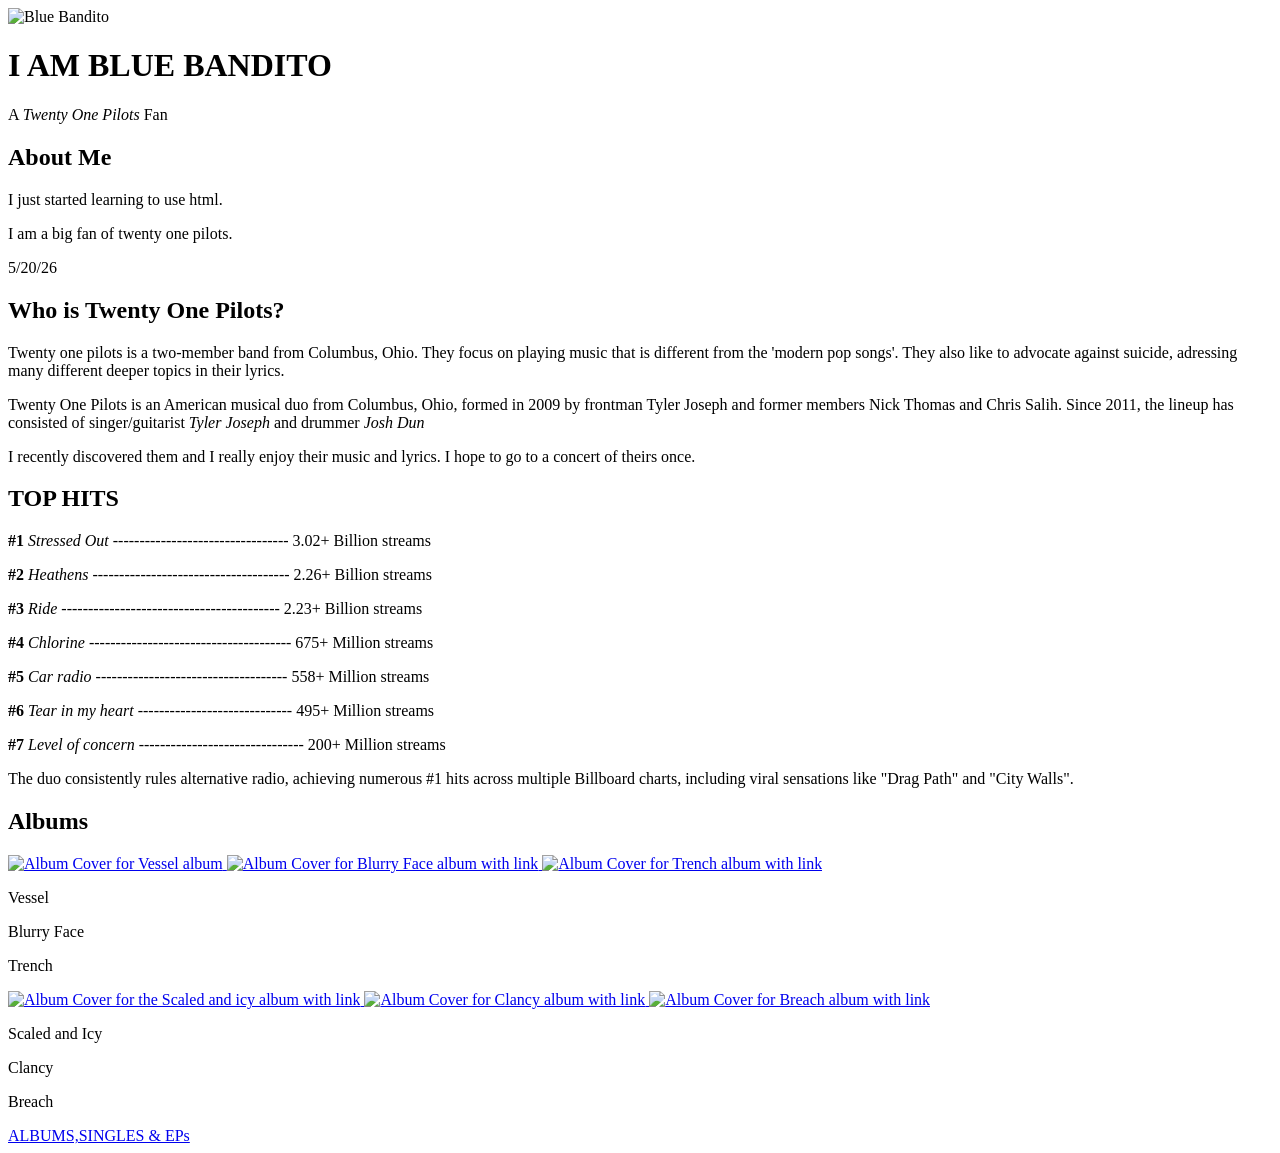
==== index.html @ 501bd9c1 "Rename index (6).html to index.html" ====
<!Doctype html> 
<html lang="en">

    <head> 
        <meta charset="UTF-8">
        <link rel="stylesheet" href="style.css" />
        <title> Twenty One Pilots Fan Page </title>
    </head>

    <body> 
        <div class="container" >
             <img class="profile-pic"
        src="https://encrypted-tbn0.gstatic.com/images?q=tbn:ANd9GcQ56l942qxjsx_m6R9SfeTwl68G2qXDJ0pazw&s" 
        alt="Blue Bandito"/>
            <h1> I AM BLUE BANDITO </h1> 
            <p class="description"> A <em>Twenty One Pilots</em> Fan </p>
        </div>

    


        <h2> About Me </h2>
        <p> I just started learning to use html. </p>
        <p>I am a big fan of twenty one pilots.</p>
        <p class="date"> 5/20/26</p>
        
        <h2> Who is Twenty One Pilots? </h2>
        <P> Twenty one pilots is a two-member band from Columbus, Ohio. They focus on playing music that is different from the 'modern pop songs'. They also like to advocate against suicide, adressing many different deeper topics in their lyrics. </P>
        <p> Twenty One Pilots is an American musical duo from Columbus, Ohio, formed in 2009 by frontman Tyler Joseph and former members Nick Thomas and Chris Salih. Since 2011, the lineup has consisted of singer/guitarist <em> Tyler Joseph </em> and drummer <em> Josh Dun</em></p>
        <p> I recently discovered them and I really enjoy their music and lyrics. I hope to go to a concert of theirs once.</p>

        <h2> TOP HITS</h2>

        <p class="top-hits"> <b>#1</b>  <em>Stressed Out</em> ---------------------------------   3.02+ Billion streams</p>
        <p class="top-hits"> <b>#2</b>  <em>Heathens</em> -------------------------------------   2.26+ Billion streams</p>
        <p class="top-hits"> <b>#3</b>  <em>Ride</em> -----------------------------------------   2.23+ Billion streams</p>
        <p class="top-hits"> <b>#4</b>  <em>Chlorine</em> --------------------------------------  675+ Million streams</p>
        <p class="top-hits"> <b>#5</b>  <em>Car radio</em> ------------------------------------   558+ Million streams</p>
        <p class="top-hits"> <b>#6</b>  <em>Tear in my heart</em> -----------------------------   495+ Million streams</p>
        <p class="top-hits"> <b>#7</b>  <em>Level of concern</em> ------------------------------- 200+ Million streams</p>

            <p class="top hits summary"> The duo consistently rules alternative radio, achieving numerous #1 hits across multiple Billboard charts, including viral sensations like "Drag Path" and "City Walls".</p>

        <h2 class="Albums"> Albums </h2>
        <a href="https://open.spotify.com/album/2r2r78NE05YjyHyVbVgqFn" target="_blank">
            <img class="album-cover" src="https://i.scdn.co/image/ab67616d0000b2736caad685af37c08063be928d" alt="Album Cover for Vessel album "/>
        </a>

        <a href="https://open.spotify.com/album/3cQO7jp5S9qLBoIVtbkSM1" target="_blank">
             <img class="album-cover" src="https://upload.wikimedia.org/wikipedia/en/7/7d/Blurryface_by_Twenty_One_Pilots.png" alt="Album Cover for Blurry Face album with link"/>
        </a>

        <a href="https://open.spotify.com/album/621cXqrTSSJi1WqDMSLmbL" target="_blank">
            <img class="album-cover" src="https://i.scdn.co/image/ab67616d0000b273d1d301e737da4324479c6660" alt="Album Cover for Trench album with link"/>
        </a>
        
        <div class="album-desc">
        <p class= "album-name1"> Vessel </p>
        <p class= "album-name2"> Blurry Face </p>
        <p class= "album-name3"> Trench </p>
        </div>

        <a href="https://open.spotify.com/album/0Q5XBpCYFgUWiG9DUWyAmJ" target="_blank">
            <img class="album-cover" src="https://i.scdn.co/image/ab67616d0000b2737c693d6ed6dff0d48cf15c23" alt="Album Cover for the Scaled and icy album with link"/>
        </a>

        <a href="https://open.spotify.com/album/1KFWgQTw3EMTQebaaepVBI" target="_blank">
            <img class="album-cover" src="https://i.scdn.co/image/ab67616d0000b273cc94dd4730132ccfbd617bf9" alt="Album Cover for Clancy album with link"/>
        </a>

        <a href="https://open.spotify.com/album/1El3k8dU3sKyoGUeuyrolH" target="_blank">
            <img class="album-cover" src="https://i.scdn.co/image/ab67616d0000b2739c5a3160cc1a6ef5efdaf80a" alt="Album Cover for Breach album with link"/>
        </a>

        <div class="album-desc2">
        <p class= "album-name4"> Scaled and Icy </p>
        <p class= "album-name5"> Clancy </p>
        <p class= "album-name6"> Breach </p>
        </div>

        <a href="/Albums.html" class="album-link">ALBUMS,SINGLES & EPs</a>
    </body>
</html>
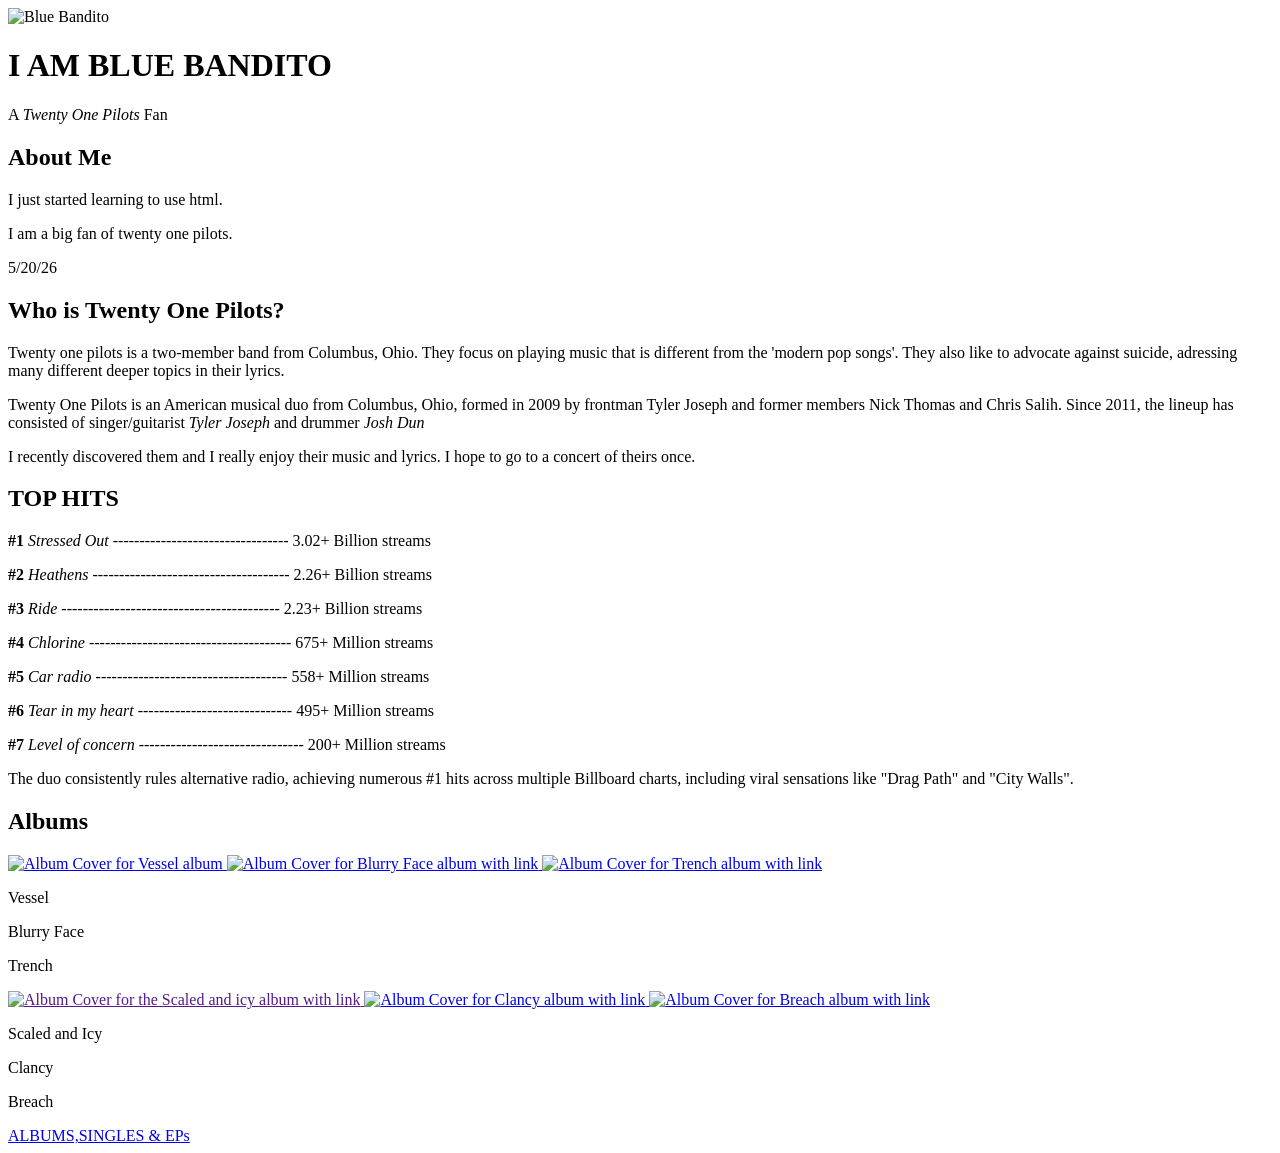
==== commit 389745db: "Rename index (1).html to index.html" ====
--- a/index.html
+++ b/index.html
@@ -60,7 +60,7 @@
         <p class= "album-name3"> Trench </p>
         </div>
 
-        <a href="https://open.spotify.com/album/0Q5XBpCYFgUWiG9DUWyAmJ" target="_blank">
+        <a href="" target="_blank">
             <img class="album-cover" src="https://i.scdn.co/image/ab67616d0000b2737c693d6ed6dff0d48cf15c23" alt="Album Cover for the Scaled and icy album with link"/>
         </a>
 
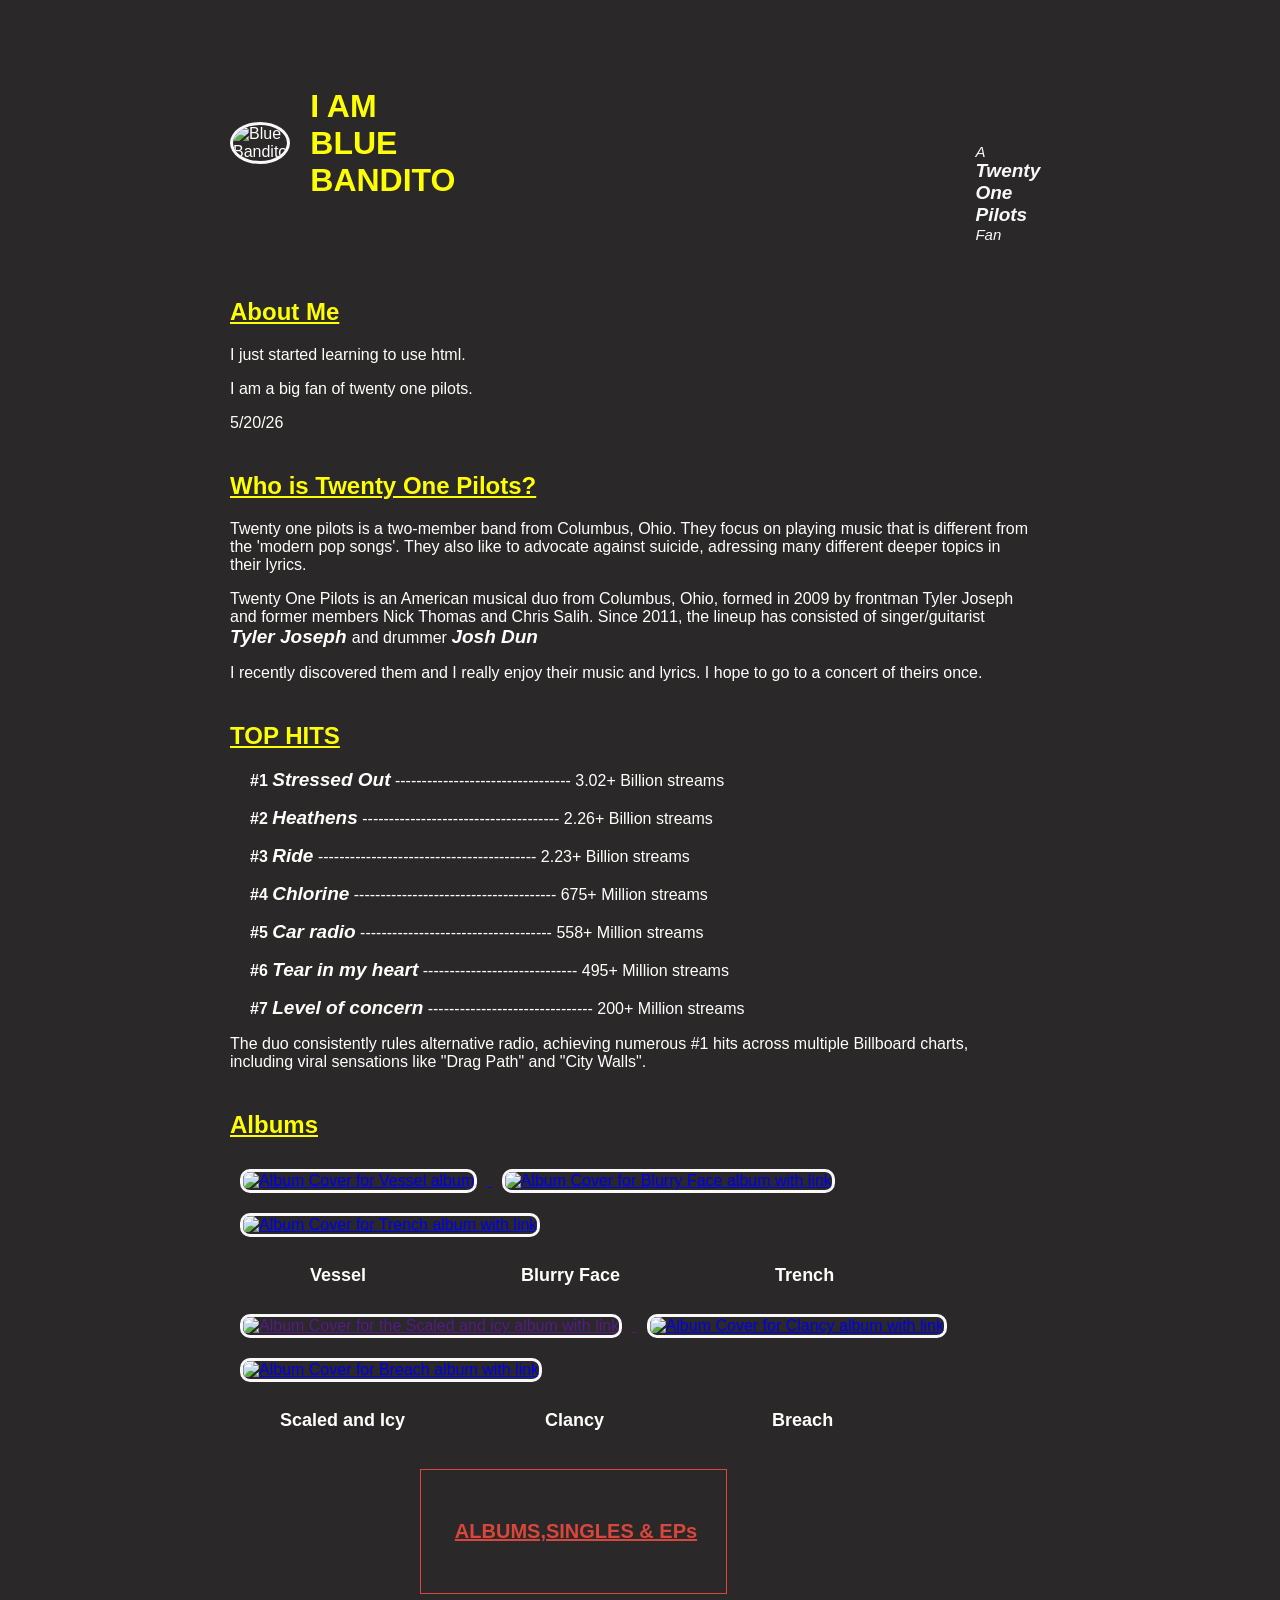
==== commit 00bf8eae: "Update album link to point to Trench2 directory (line 81)" ====
--- a/index.html
+++ b/index.html
@@ -78,6 +78,6 @@
         <p class= "album-name6"> Breach </p>
         </div>
 
-        <a href="/Albums.html" class="album-link">ALBUMS,SINGLES & EPs</a>
+        <a href="/Trench2/Albums.html" class="album-link">ALBUMS,SINGLES & EPs</a>
     </body>
 </html>
--- a/style.css
+++ b/style.css
@@ -0,0 +1,122 @@
+img.profile-pic{
+    width: 200px;
+    border-radius: 50%;
+    border-style: solid;
+    border-color: rgb(249, 249, 249);
+}
+
+body{
+    float: left;
+    font-family: "Arial";
+    background:rgb(42, 40, 40);
+    color: rgb(255, 255, 252);
+    max-width: 800px;
+    padding-left: 200px;
+    margin-left: 30px;
+}
+
+h1 { 
+    color: rgb(255, 255, 4);
+    border-color: rgb(255, 255, 255);
+
+}
+
+
+h2 { 
+    font-family: "Arial";
+    padding-top: 20px;
+    text-align: left;
+    color: rgb(255, 255, 4);
+    text-decoration: underline;
+}
+p.description {
+    font-size: 15px;
+    color: rgb(249, 249, 249);
+    font-style: italic;
+    padding-top: 100px;
+    padding-left: 500px;
+}
+
+.container {
+    display: flex;
+    align-items: center;
+    gap: 20px;
+    padding-top: 20px;
+}
+
+h2.albums {
+    float: center;
+    text-align: center;
+    color: rgb(255, 255, 4);
+    text-decoration: underline;
+    
+}
+
+img.album-cover {
+    width: 200px;
+    height: 200px;
+    border-radius: 10px;
+    border-style: solid;
+    border-color: rgb(249, 249, 249);
+    margin: 10px;
+}
+
+em {
+    font-weight: bolder;
+    font-size: 19px;
+}
+
+p.top-hits {
+    padding-left: 20px;
+}
+
+h2.albums {
+    text-align: center;
+    float:none;
+}
+
+.album-desc{
+    display: flex;
+    gap: 155px;
+    font-weight: bolder;
+    font-size: 18px;
+}
+
+.album-name1 {
+    padding-left: 80px;
+}
+
+
+.album-desc2{
+    display: flex;
+    gap: 140px;
+    font-weight: bolder;
+    font-size: 18px;
+}
+
+.album-name4 {
+    padding-left: 50px;
+}
+
+.album-name6 {
+    padding-left: 28px;
+}
+
+.album-link {
+    padding-top: 50px;
+    padding-bottom: 50px;   
+    display: block;
+    text-align: center;
+    margin-top: 20px;
+    font-size: 20px;
+    font-weight: bold;
+    color: rgb(217, 70, 60);
+    text-decoration: underline;
+    border: 1px solid rgb(217, 70, 60);
+    width: 300px;
+    padding-left: 5px;
+    margin-left: 190px;
+
+}
+
+
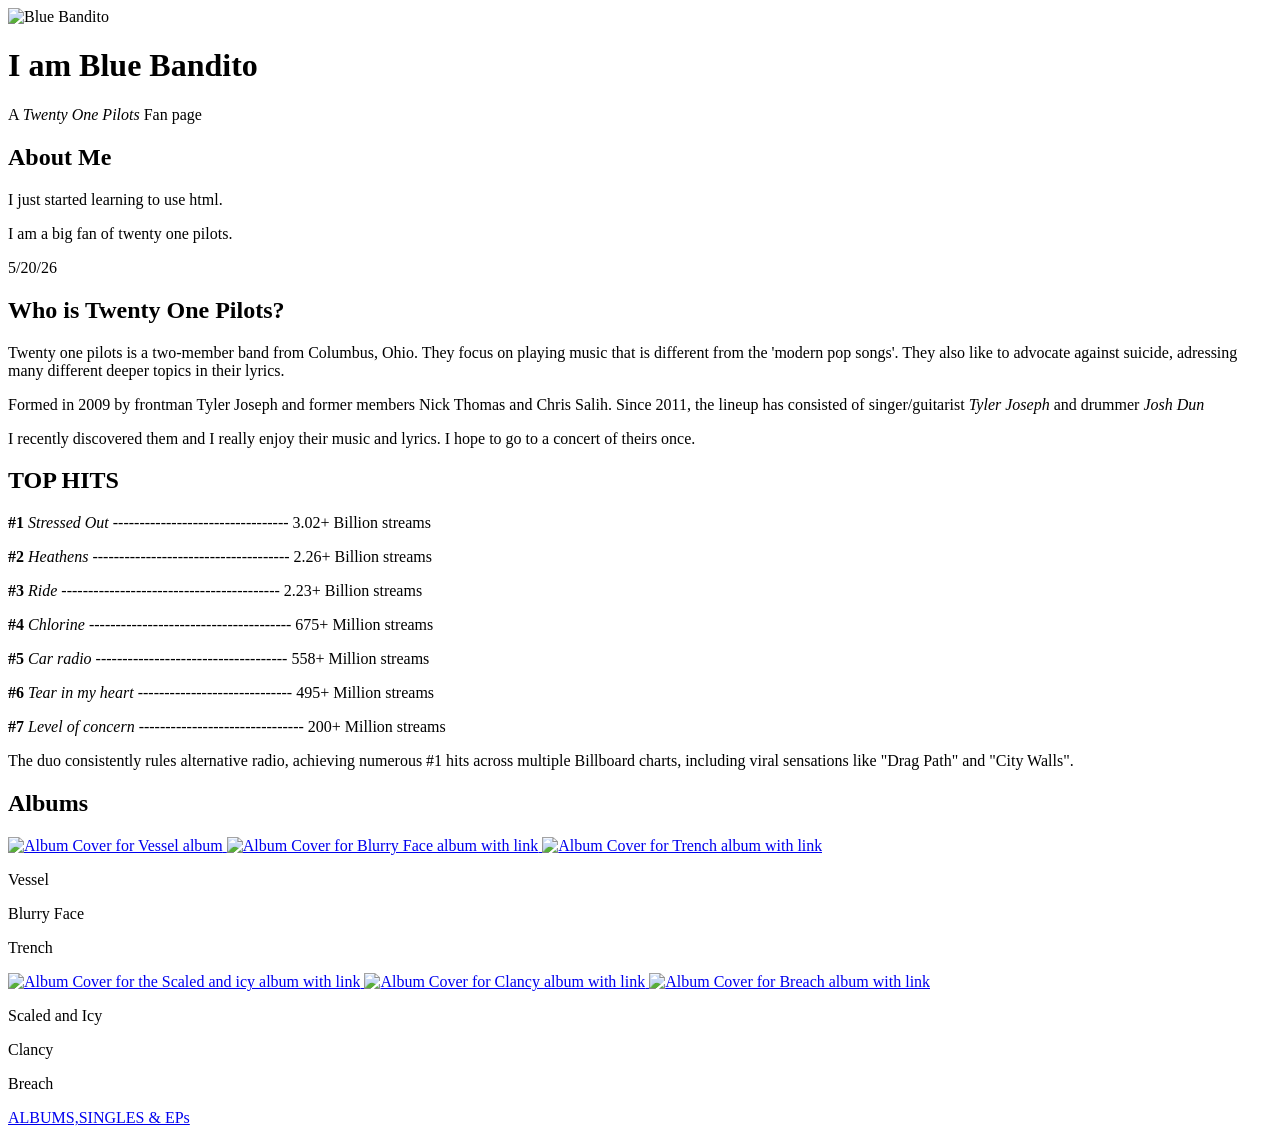
==== commit d92aad97: "Rename index (3).html to index.html" ====
--- a/index.html
+++ b/index.html
@@ -8,16 +8,15 @@
     </head>
 
     <body> 
-        <div class="container" >
-             <img class="profile-pic"
-        src="https://encrypted-tbn0.gstatic.com/images?q=tbn:ANd9GcQ56l942qxjsx_m6R9SfeTwl68G2qXDJ0pazw&s" 
-        alt="Blue Bandito"/>
-            <h1> I AM BLUE BANDITO </h1> 
-            <p class="description"> A <em>Twenty One Pilots</em> Fan </p>
+
+        
+        <div class="Page-desc" >
+            <img class="profile-pic" src="https://encrypted-tbn0.gstatic.com/images?q=tbn:ANd9GcQ56l942qxjsx_m6R9SfeTwl68G2qXDJ0pazw&s" alt="Blue Bandito"/>
+            <h1> I am Blue Bandito</h1> 
+            <p class="sub-heading"> A <em>Twenty One Pilots</em> Fan page</p>
+
         </div>
-
     
-
 
         <h2> About Me </h2>
         <p> I just started learning to use html. </p>
@@ -26,7 +25,7 @@
         
         <h2> Who is Twenty One Pilots? </h2>
         <P> Twenty one pilots is a two-member band from Columbus, Ohio. They focus on playing music that is different from the 'modern pop songs'. They also like to advocate against suicide, adressing many different deeper topics in their lyrics. </P>
-        <p> Twenty One Pilots is an American musical duo from Columbus, Ohio, formed in 2009 by frontman Tyler Joseph and former members Nick Thomas and Chris Salih. Since 2011, the lineup has consisted of singer/guitarist <em> Tyler Joseph </em> and drummer <em> Josh Dun</em></p>
+        <p> Formed in 2009 by frontman Tyler Joseph and former members Nick Thomas and Chris Salih. Since 2011, the lineup has consisted of singer/guitarist <em> Tyler Joseph </em> and drummer <em> Josh Dun</em></p>
         <p> I recently discovered them and I really enjoy their music and lyrics. I hope to go to a concert of theirs once.</p>
 
         <h2> TOP HITS</h2>
@@ -41,43 +40,46 @@
 
             <p class="top hits summary"> The duo consistently rules alternative radio, achieving numerous #1 hits across multiple Billboard charts, including viral sensations like "Drag Path" and "City Walls".</p>
 
-        <h2 class="Albums"> Albums </h2>
-        <a href="https://open.spotify.com/album/2r2r78NE05YjyHyVbVgqFn" target="_blank">
-            <img class="album-cover" src="https://i.scdn.co/image/ab67616d0000b2736caad685af37c08063be928d" alt="Album Cover for Vessel album "/>
-        </a>
+        <div class="Album-links">
+            <h2 class="Albums"> Albums </h2>
+            <a href="https://open.spotify.com/album/2r2r78NE05YjyHyVbVgqFn" target="_blank">
+                <img class="album-cover" src="https://i.scdn.co/image/ab67616d0000b2736caad685af37c08063be928d" alt="Album Cover for Vessel album "/>
+            </a>
 
-        <a href="https://open.spotify.com/album/3cQO7jp5S9qLBoIVtbkSM1" target="_blank">
-             <img class="album-cover" src="https://upload.wikimedia.org/wikipedia/en/7/7d/Blurryface_by_Twenty_One_Pilots.png" alt="Album Cover for Blurry Face album with link"/>
-        </a>
+            <a href="https://open.spotify.com/album/3cQO7jp5S9qLBoIVtbkSM1" target="_blank">
+                <img class="album-cover" src="https://upload.wikimedia.org/wikipedia/en/7/7d/Blurryface_by_Twenty_One_Pilots.png" alt="Album Cover for Blurry Face album with link"/>
+            </a>
 
-        <a href="https://open.spotify.com/album/621cXqrTSSJi1WqDMSLmbL" target="_blank">
-            <img class="album-cover" src="https://i.scdn.co/image/ab67616d0000b273d1d301e737da4324479c6660" alt="Album Cover for Trench album with link"/>
-        </a>
-        
-        <div class="album-desc">
-        <p class= "album-name1"> Vessel </p>
-        <p class= "album-name2"> Blurry Face </p>
-        <p class= "album-name3"> Trench </p>
+            <a href="https://open.spotify.com/album/621cXqrTSSJi1WqDMSLmbL" target="_blank">
+                <img class="album-cover" src="https://i.scdn.co/image/ab67616d0000b273d1d301e737da4324479c6660" alt="Album Cover for Trench album with link"/>
+            </a>
+            
+            <div class="album-desc">
+            <p class= "album-name1"> Vessel </p>
+            <p class= "album-name2"> Blurry Face </p>
+            <p class= "album-name3"> Trench </p>
+            </div>
+
+            <a href="https://open.spotify.com/album/0Q5XBpCYFgUWiG9DUWyAmJ" target="_blank">
+                <img class="album-cover" src="https://i.scdn.co/image/ab67616d0000b2737c693d6ed6dff0d48cf15c23" alt="Album Cover for the Scaled and icy album with link"/>
+            </a>
+
+            <a href="https://open.spotify.com/album/1KFWgQTw3EMTQebaaepVBI" target="_blank">
+                <img class="album-cover" src="https://i.scdn.co/image/ab67616d0000b273cc94dd4730132ccfbd617bf9" alt="Album Cover for Clancy album with link"/>
+            </a>
+
+            <a href="https://open.spotify.com/album/1El3k8dU3sKyoGUeuyrolH" target="_blank">
+                <img class="album-cover" src="https://i.scdn.co/image/ab67616d0000b2739c5a3160cc1a6ef5efdaf80a" alt="Album Cover for Breach album with link"/>
+            </a>
+
+            <div class="album-desc2">
+            <p class= "album-name4"> Scaled and Icy </p>
+            <p class= "album-name5"> Clancy </p>
+            <p class= "album-name6"> Breach </p>
+            </div>
+
+            <a href="/Albums.html" class="album-link">ALBUMS,SINGLES & EPs</a>
+
         </div>
-
-        <a href="" target="_blank">
-            <img class="album-cover" src="https://i.scdn.co/image/ab67616d0000b2737c693d6ed6dff0d48cf15c23" alt="Album Cover for the Scaled and icy album with link"/>
-        </a>
-
-        <a href="https://open.spotify.com/album/1KFWgQTw3EMTQebaaepVBI" target="_blank">
-            <img class="album-cover" src="https://i.scdn.co/image/ab67616d0000b273cc94dd4730132ccfbd617bf9" alt="Album Cover for Clancy album with link"/>
-        </a>
-
-        <a href="https://open.spotify.com/album/1El3k8dU3sKyoGUeuyrolH" target="_blank">
-            <img class="album-cover" src="https://i.scdn.co/image/ab67616d0000b2739c5a3160cc1a6ef5efdaf80a" alt="Album Cover for Breach album with link"/>
-        </a>
-
-        <div class="album-desc2">
-        <p class= "album-name4"> Scaled and Icy </p>
-        <p class= "album-name5"> Clancy </p>
-        <p class= "album-name6"> Breach </p>
-        </div>
-
-        <a href="/Trench2/Albums.html" class="album-link">ALBUMS,SINGLES & EPs</a>
     </body>
 </html>
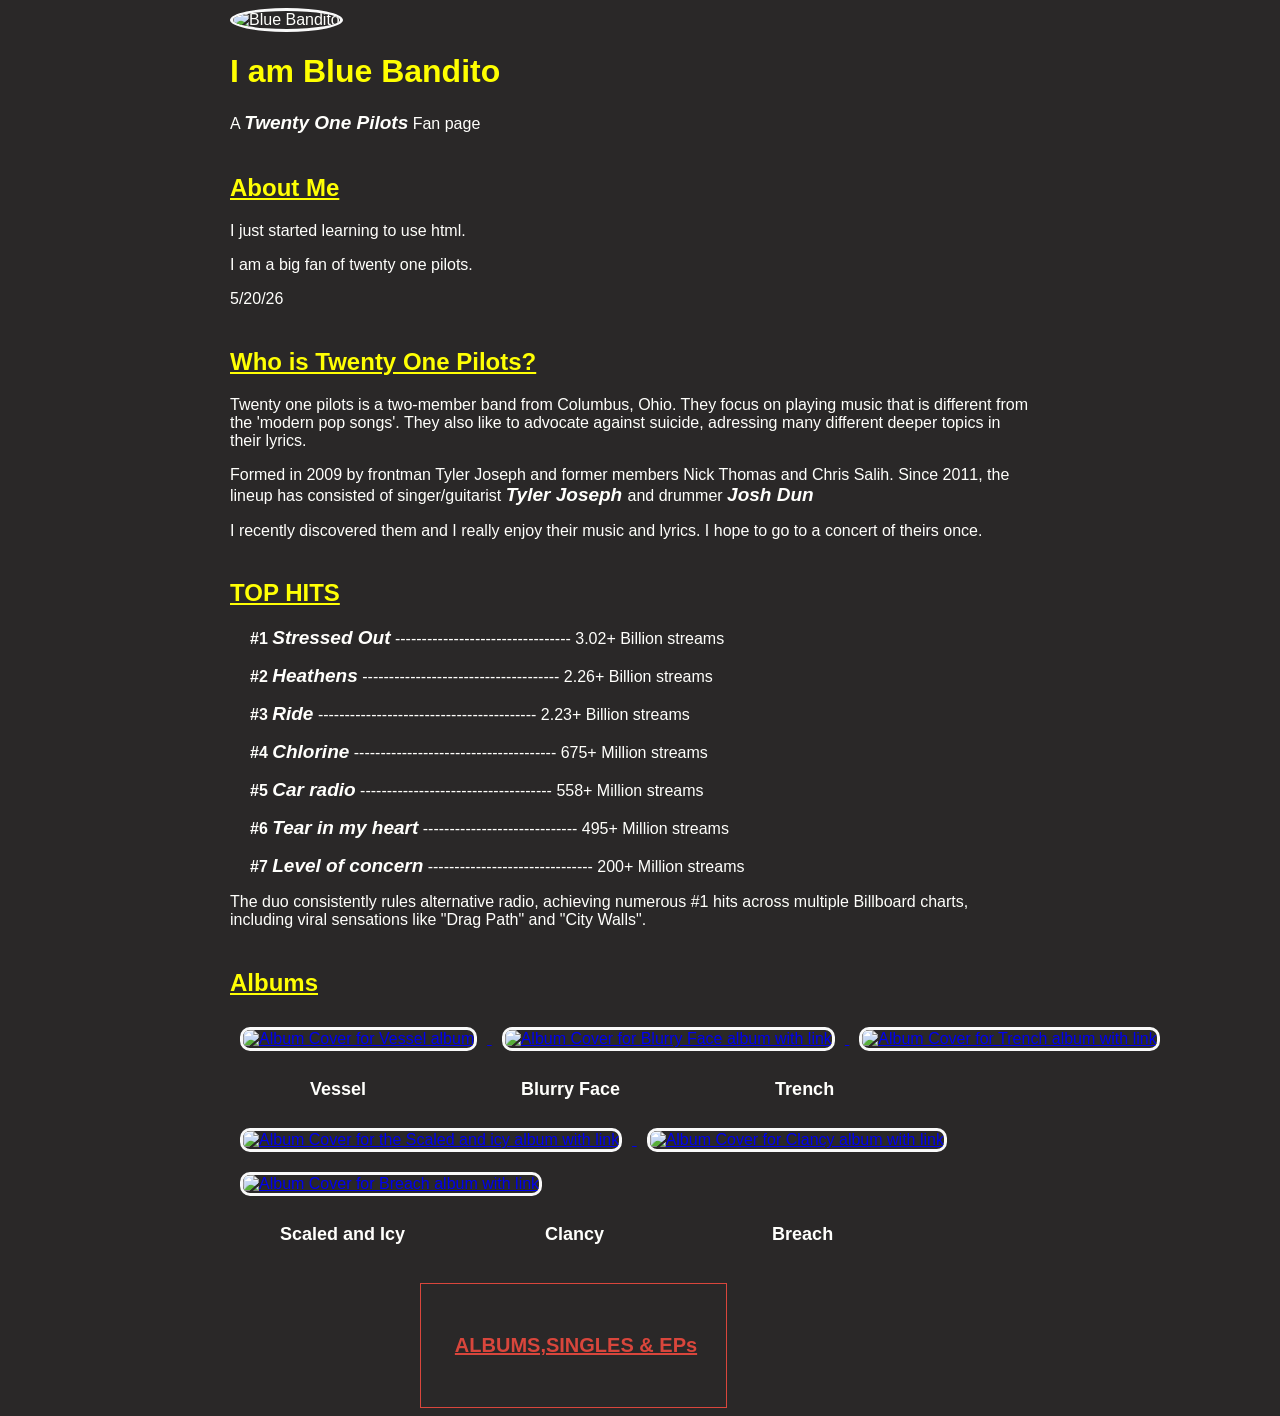
==== commit 89d69356: "Update album link to new directory structure" ====
--- a/index.html
+++ b/index.html
@@ -78,7 +78,7 @@
             <p class= "album-name6"> Breach </p>
             </div>
 
-            <a href="/Albums.html" class="album-link">ALBUMS,SINGLES & EPs</a>
+            <a href="Trench2/Albums.html" class="album-link">ALBUMS,SINGLES & EPs</a>
 
         </div>
     </body>
--- a/style.css
+++ b/style.css
@@ -0,0 +1,137 @@
+img.profile-pic{
+    width: 200px;
+    border-radius: 50%;
+    border-style: solid;
+    border-color: rgb(249, 249, 249);
+}
+
+
+body{
+    float: left;
+    font-family: "Arial";
+    background:rgb(42, 40, 40);
+    color: rgb(255, 255, 252);
+    margin-left: 30px;
+    padding-left: 200px;
+}
+h1 {
+    color: yellow
+}
+
+p {
+    max-width: 800px;
+}
+h2 { 
+    font-family: "Arial";
+    padding-top: 20px;
+    text-align: left;
+    color: rgb(255, 255, 4);
+    text-decoration: underline;
+}
+p.description {
+    font-size: 15px;
+    color: rgb(249, 249, 249);
+    font-style: italic;
+    padding-top: 100px;
+    padding-left: 500px;
+}
+
+.container {
+    display: flex;
+    align-items: center;
+    gap: 20px;
+    padding-top: 20px;
+}
+
+h2.albums {
+    float: center;
+    text-align: center;
+    color: rgb(255, 255, 4);
+    text-decoration: underline;
+    
+}
+
+img.album-cover {
+    width: 200px;
+    height: 200px;
+    border-radius: 10px;
+    border-style: solid;
+    border-color: rgb(249, 249, 249);
+    margin: 10px;
+}
+
+em {
+    font-weight: bolder;
+    font-size: 19px;
+}
+
+p.top-hits {
+    padding-left: 20px;
+}
+
+h2.albums {
+    text-align: center;
+    float:none;
+}
+
+.album-desc{
+    display: flex;
+    gap: 155px;
+    font-weight: bolder;
+    font-size: 18px;
+}
+
+.album-name1 {
+    padding-left: 80px;
+}
+
+
+.album-desc2{
+    display: flex;
+    gap: 140px;
+    font-weight: bolder;
+    font-size: 18px;
+}
+
+.album-name4 {
+    padding-left: 50px;
+}
+
+.album-name6 {
+    padding-left: 28px;
+}
+
+.album-link {
+    padding-top: 50px;
+    padding-bottom: 50px;   
+    display: block;
+    text-align: center;
+    margin-top: 20px;
+    font-size: 20px;
+    font-weight: bold;
+    color: rgb(217, 70, 60);
+    text-decoration: underline;
+    border: 1px solid rgb(217, 70, 60);
+    width: 300px;
+    padding-left: 5px;
+    margin-left: 190px;
+
+}
+
+.Album-links img:hover {
+    width: 250;
+    height: 250;
+    border-color: rgb(252, 83, 83);
+
+}
+
+.Album-links a:hover{
+    cursor: pointer;
+    background-color: rgb(75, 57, 57) 
+}
+
+.album-cover a:hover{
+    background-color:rgb(42, 40, 40); ;
+}
+
+
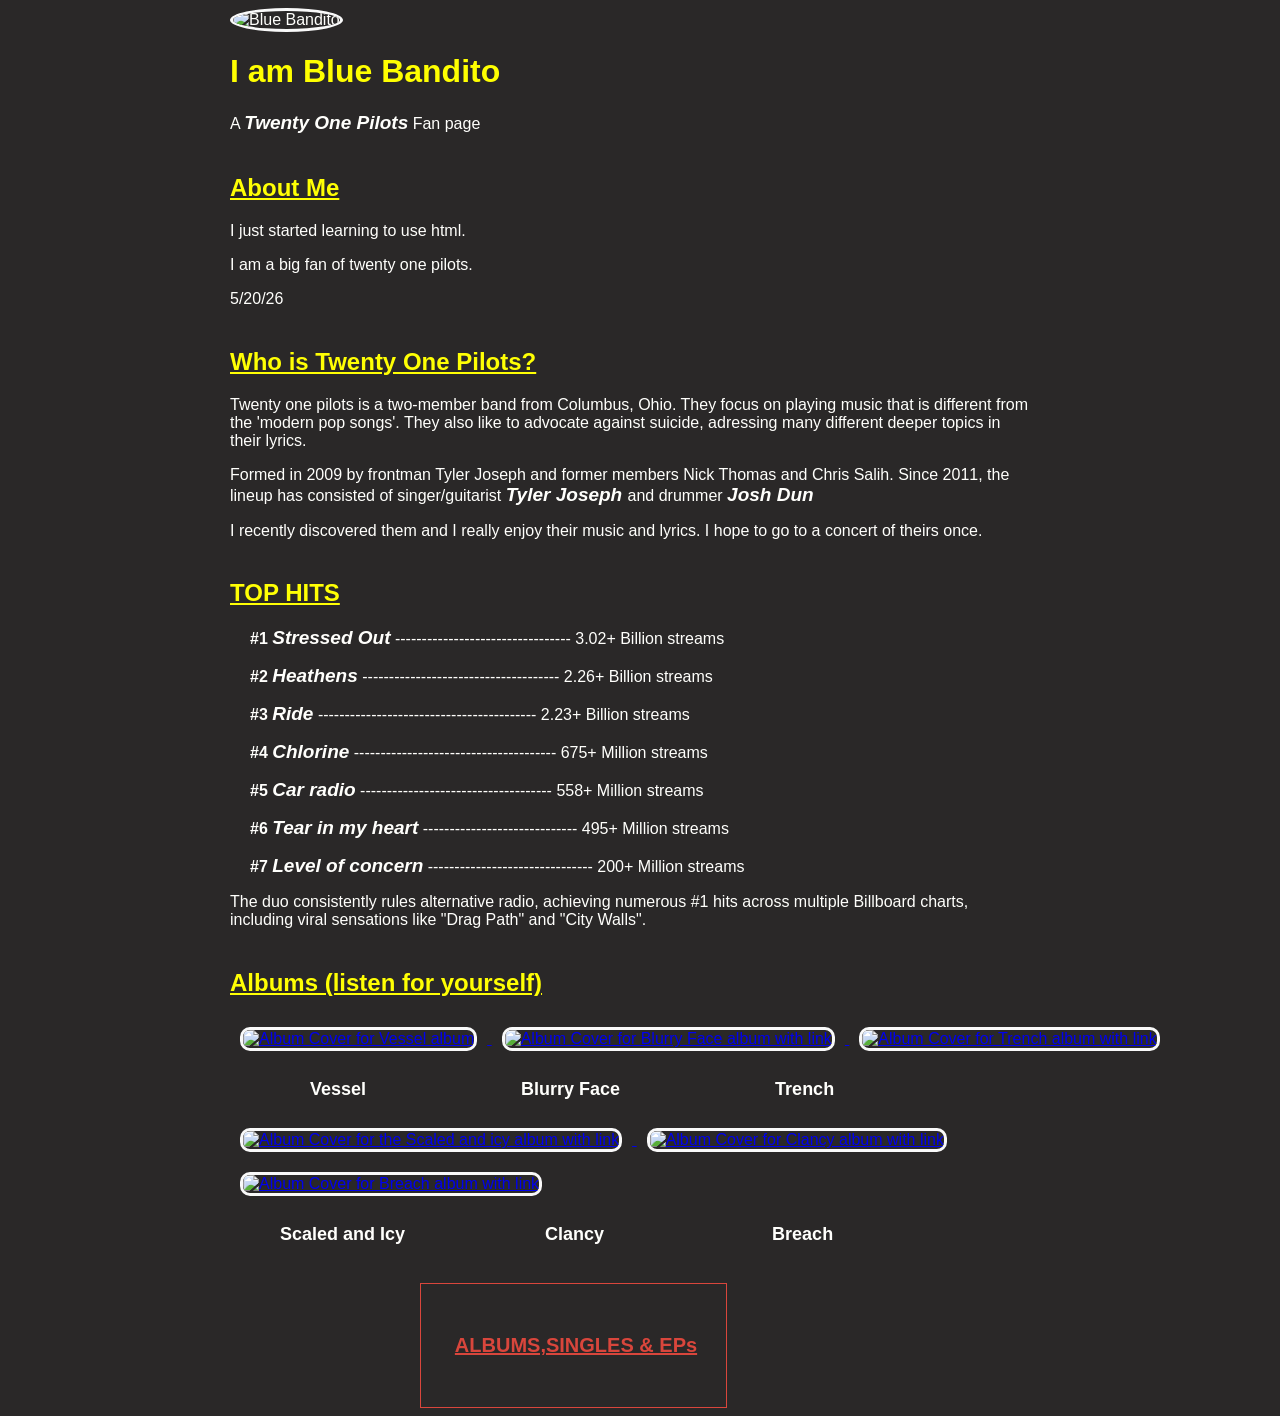
==== commit 64e65d34: "Update index.html" ====
--- a/index.html
+++ b/index.html
@@ -41,7 +41,7 @@
             <p class="top hits summary"> The duo consistently rules alternative radio, achieving numerous #1 hits across multiple Billboard charts, including viral sensations like "Drag Path" and "City Walls".</p>
 
         <div class="Album-links">
-            <h2 class="Albums"> Albums </h2>
+            <h2 class="Albums"> Albums (listen for yourself)  </h2>
             <a href="https://open.spotify.com/album/2r2r78NE05YjyHyVbVgqFn" target="_blank">
                 <img class="album-cover" src="https://i.scdn.co/image/ab67616d0000b2736caad685af37c08063be928d" alt="Album Cover for Vessel album "/>
             </a>
@@ -78,7 +78,7 @@
             <p class= "album-name6"> Breach </p>
             </div>
 
-            <a href="Trench2/Albums.html" class="album-link">ALBUMS,SINGLES & EPs</a>
+            <a href="/Trench2/Albums.html" class="album-link">ALBUMS,SINGLES & EPs</a>
 
         </div>
     </body>
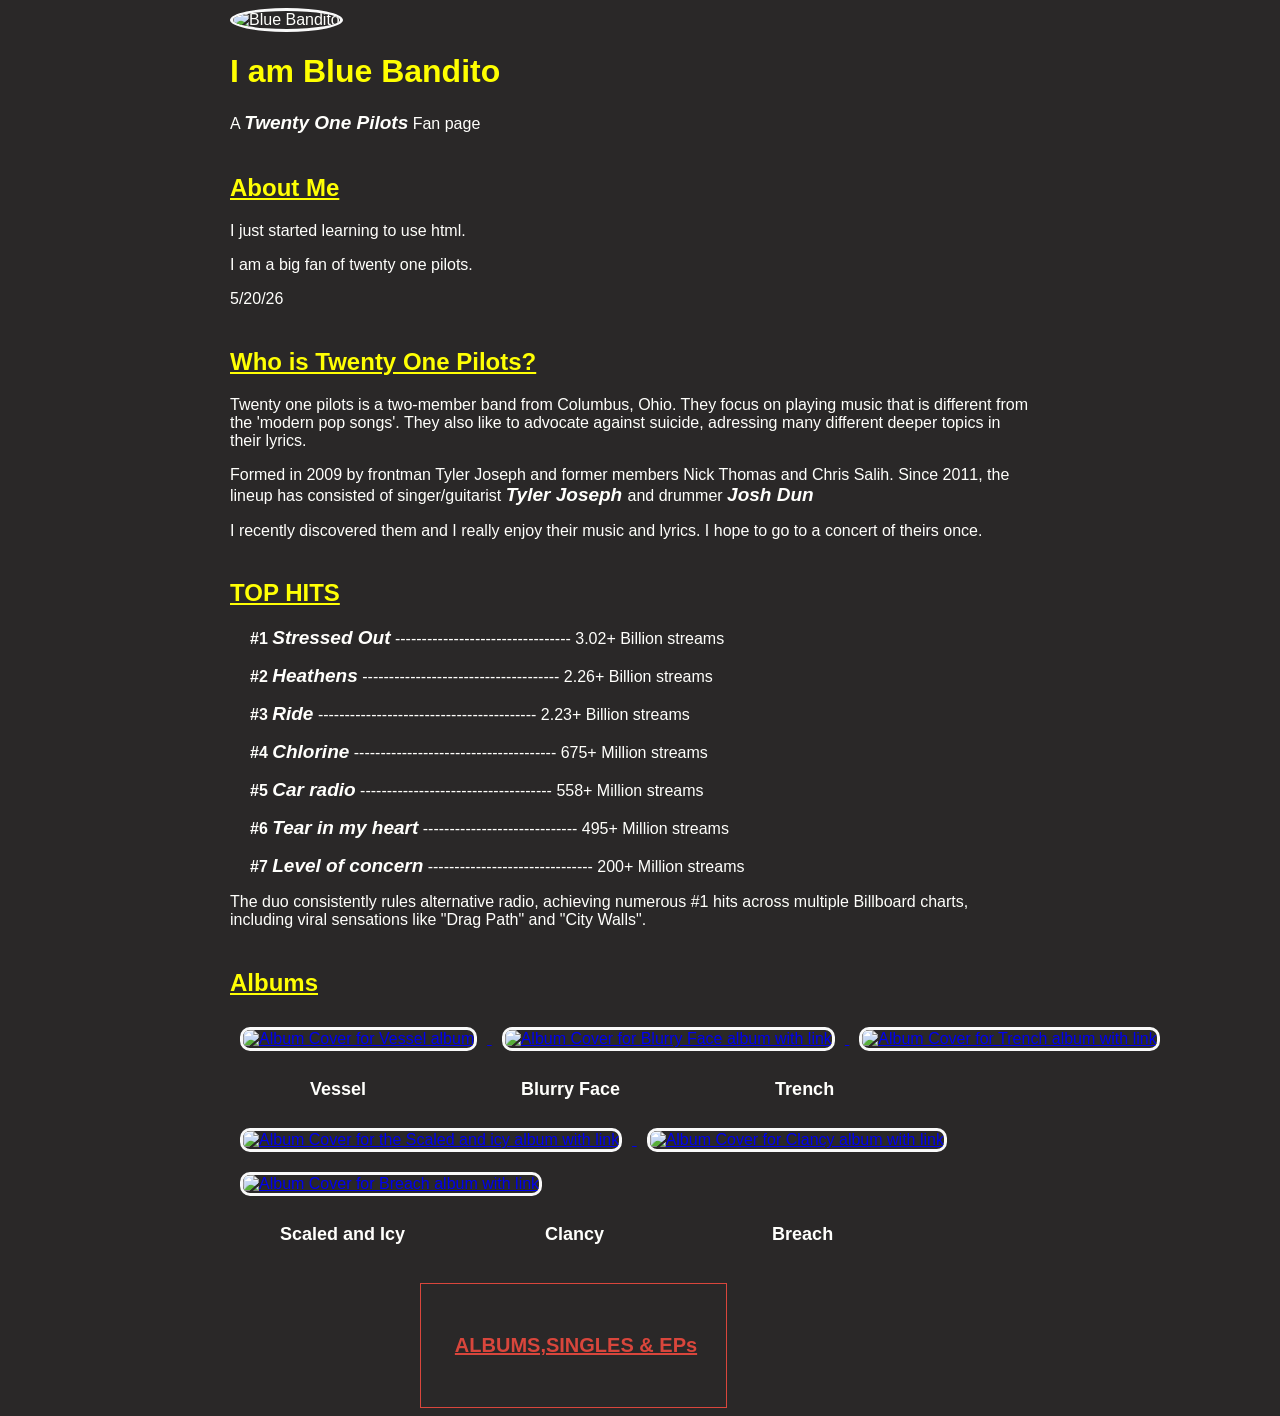
==== commit 915f8444: "Pending changes exported from your codespace" ====
--- a/index.html
+++ b/index.html
@@ -41,7 +41,7 @@
             <p class="top hits summary"> The duo consistently rules alternative radio, achieving numerous #1 hits across multiple Billboard charts, including viral sensations like "Drag Path" and "City Walls".</p>
 
         <div class="Album-links">
-            <h2 class="Albums"> Albums (listen for yourself)  </h2>
+            <h2 class="Albums"> Albums </h2>
             <a href="https://open.spotify.com/album/2r2r78NE05YjyHyVbVgqFn" target="_blank">
                 <img class="album-cover" src="https://i.scdn.co/image/ab67616d0000b2736caad685af37c08063be928d" alt="Album Cover for Vessel album "/>
             </a>
@@ -78,8 +78,8 @@
             <p class= "album-name6"> Breach </p>
             </div>
 
-            <a href="/Trench2/Albums.html" class="album-link">ALBUMS,SINGLES & EPs</a>
+            <a href="/Albums.html" class="album-link">ALBUMS,SINGLES & EPs</a>
 
         </div>
     </body>
-</html>
+</html>
